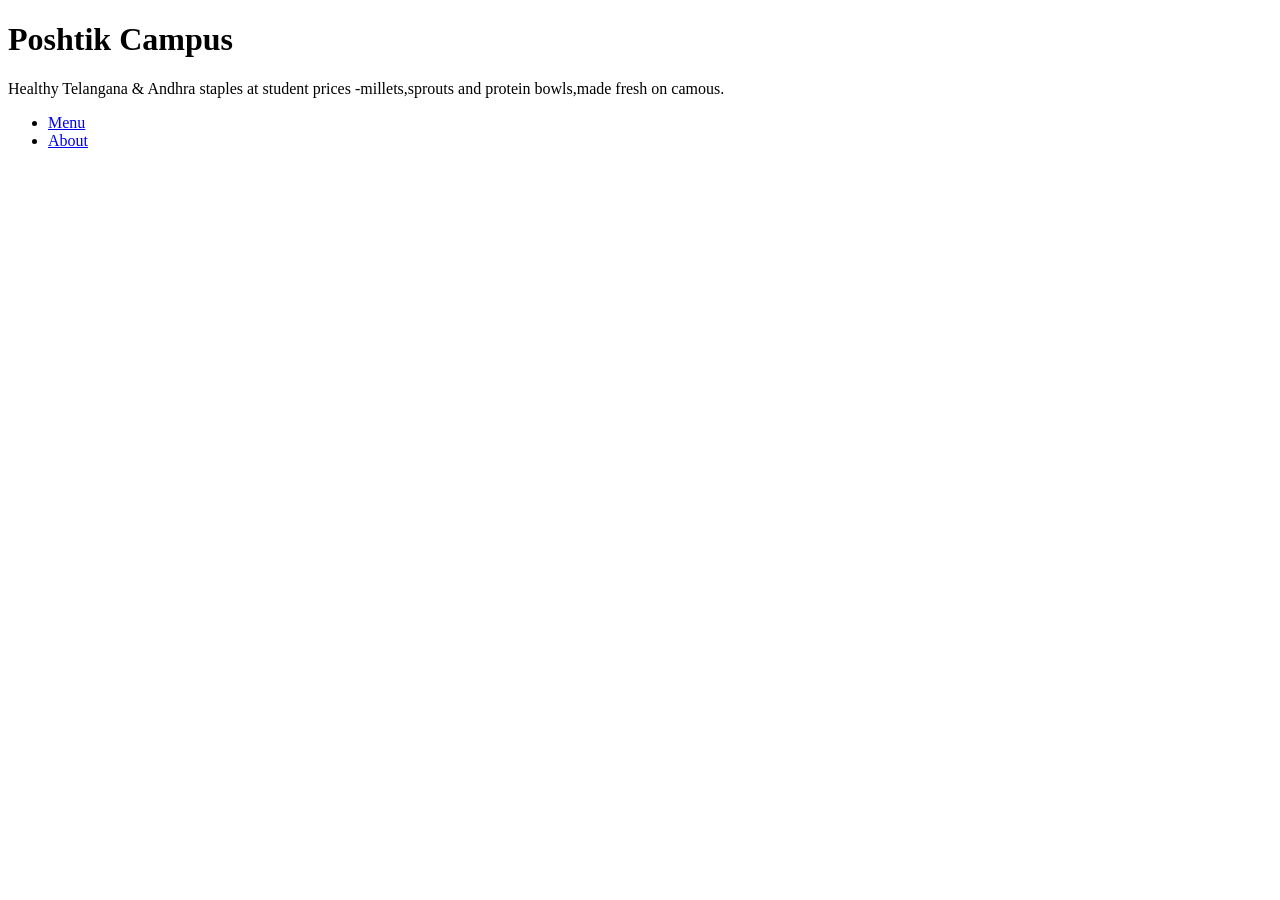
==== index.html @ 4aed6d1a "initial commit" ====
<!DOCTYPE html>
<html lang="en">
    <head>
        <meta charset="UTF-8">
        <title>Poshtik Campus</title>
    </head>
    <body>
        <h1>Poshtik Campus</h1>
        <p>Healthy Telangana & Andhra staples at student prices -millets,sprouts and protein bowls,made fresh on camous.</p>
        <ul>
            <li><a href="menu.html">Menu</a></li>
            <li>
            <a href="about.html">About</a>
            </li>
        </ul>
    </body>
</html>
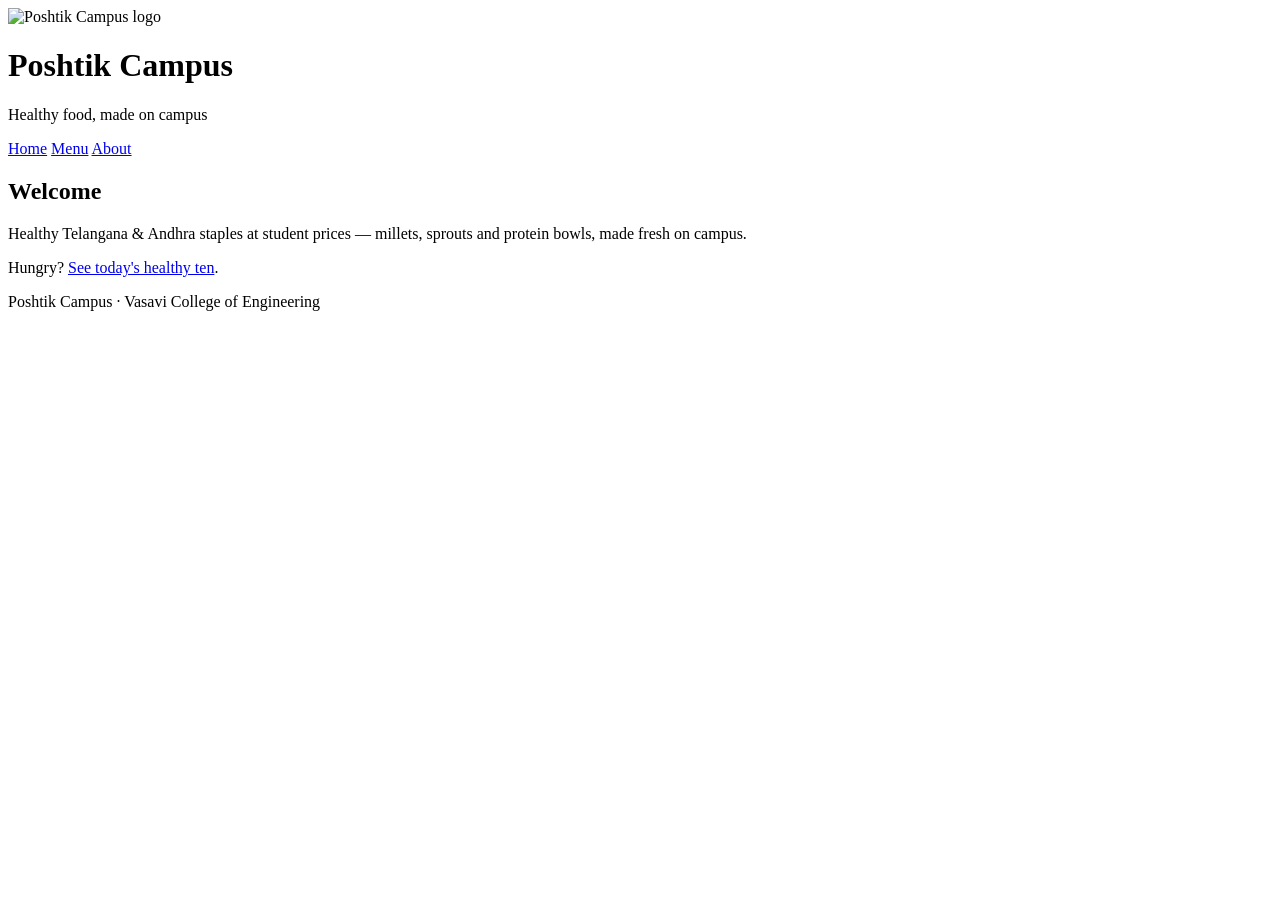
==== commit 206ddb85: "week3 updated" ====
--- a/index.html
+++ b/index.html
@@ -1,17 +1,30 @@
 <!DOCTYPE html>
 <html lang="en">
-    <head>
-        <meta charset="UTF-8">
-        <title>Poshtik Campus</title>
-    </head>
-    <body>
-        <h1>Poshtik Campus</h1>
-        <p>Healthy Telangana & Andhra staples at student prices -millets,sprouts and protein bowls,made fresh on camous.</p>
-        <ul>
-            <li><a href="menu.html">Menu</a></li>
-            <li>
-            <a href="about.html">About</a>
-            </li>
-        </ul>
-    </body>
+<head>
+  <meta charset="UTF-8">
+  <meta name="viewport" content="width=device-width, initial-scale=1.0">
+  <title>Poshtik Campus — Home</title>
+  <link rel="stylesheet" href="style.css">
+</head>
+<body>
+  <header id="page-header">
+    <img src="images/poshtik-campus-logo.jpg" alt="Poshtik Campus logo" width="90">
+    <h1>Poshtik Campus</h1>
+    <p>Healthy food, made on campus</p>
+  </header>
+  <nav>
+    <a href="index.html">Home</a>
+    <a href="menu.html">Menu</a>
+    <a href="about.html">About</a>
+  </nav>
+  <main>
+    <h2>Welcome</h2>
+    <p>Healthy Telangana &amp; Andhra staples at student prices &mdash;
+       millets, sprouts and protein bowls, made fresh on campus.</p>
+    <p>Hungry? <a href="menu.html">See today's healthy ten</a>.</p>
+  </main>
+  <footer>
+    <p>Poshtik Campus &middot; Vasavi College of Engineering</p>
+  </footer>
+</body>
 </html>
